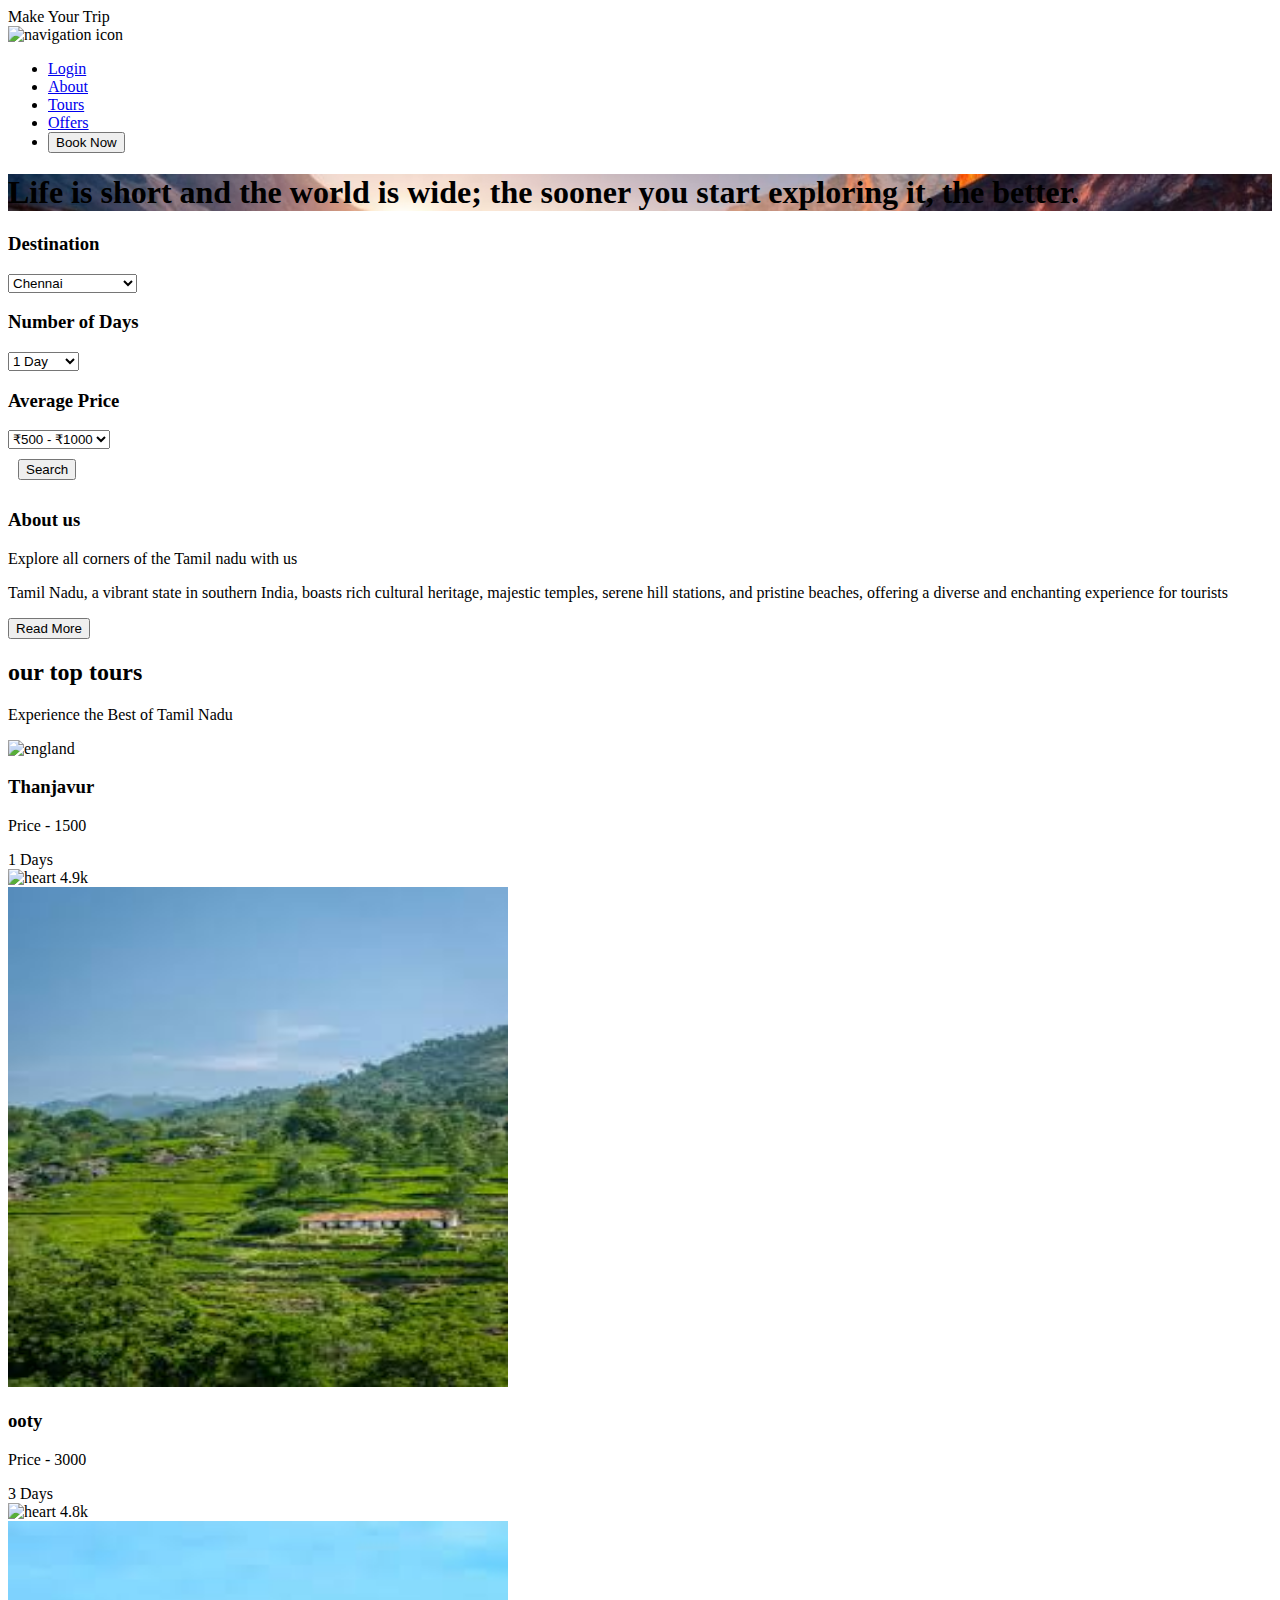
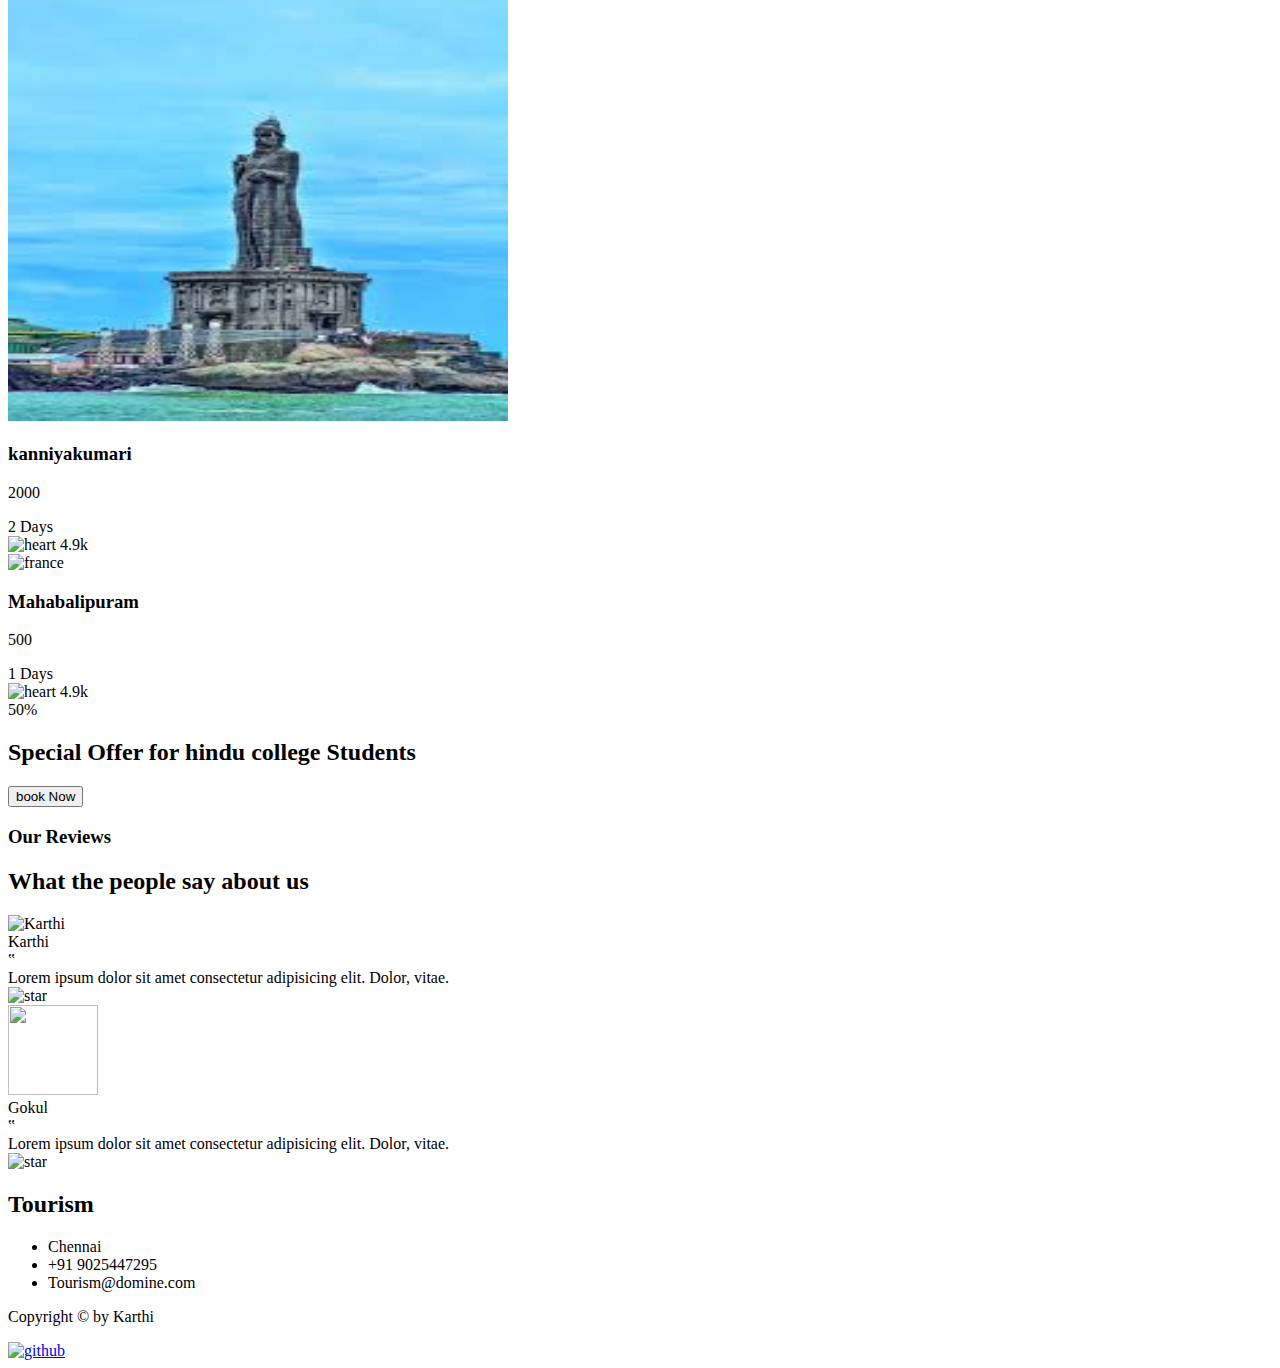
==== home.html @ dec65b65 "final update" ====
<!DOCTYPE html>
<html lang="en">
  
<head>
  <meta charset="UTF-8" />
  <meta http-equiv="X-UA-Compatible" content="IE=edge" />
  <meta name="viewport" content="width=device-width, initial-scale=1.0" />
  <meta name="description"
    content="Turismo reponsive website build using HTML5, CSS3 and Javascript. The complete layout of the page is build using grid layout and flexbox with some cool animations" />
  <link rel="icon" type="image/png" sizes="32x32" href="/favicon.png" />
  <link rel="stylesheet" href="font/stylesheet.css" media="screen" />
  <link rel="stylesheet" href="css/style.css" media="screen" />
  <title>Make Your Trip</title>
  <style>
  .section-hero {
    background-image: url('bg1.jpg');
    background-size: cover; 
    background-position: center; /* Centers the image */
    background-repeat: no-repeat; /* Prevents the image from repeating */
  }
</style>
  
</head>

<body>
  <!-- HEADER -->
  <header class="header">
    <div class="container">
      <div class="navigation">
        <div class="logo">Make Your Trip</div>
        <img src="img/nav-icon.svg" class="nav-icon" alt="navigation icon" width="30" height="30" />
        <ul>
          <li><a href="Login.html" class="link active">Login</a></li>
          <li>
            <a href="#about"> About </a>
          </li>
          <li>
            <a href="#tours"> Tours </a>
          </li>
          <li>
            <a href="#offers"> Offers </a>
          </li>
          <li>
            <button class="btn" id="book_now">Book Now</button>
          </li>

          <!-- <li><a href="#home" class="link " id="homebut" onclick="changeBackround()">Home</a></li>
          <li><a href="#offers" class="link">Tours</a></li>
          <li><a href="#about" class="link">About</a></li> -->
        </ul>
      </div>
    </div>
  </header>

  <main>
    <!-- SECTION HERO -->
    <section class="section-hero">
      <div class="container">
        <div class="hero-content">

          <h1 class="heading heading--1 margin-bottom">
            Life is short and the world is wide; the sooner you start exploring it, the better.
          </h1>
        </div>
      </div>
    </section>

    <!-- SECTION SEARCH -->
    <section class="section-search">
      <div class="container search-box">
        <!-- Destination -->
        <div class="wrapper">
          <h3>Destination</h3>
          <div class="custom-select">
            <select class="destination">
              <option value="Chennai">Chennai</option>
              <option value="Madurai">Madurai</option>
              <option value="Thanjavur">Thanjavur</option>
              <option value="Pondicherry">Pondicherry</option>
              <!-- Dindigul -->
              <option value="Dindigul">Dindigul</option>
              <!-- Nilgiris -->
              <option value="Nilgiris">Nilgiris</option>
              <!-- Ramanathapuram  -->
              <option value="Ramanathapuram">Ramanathapuram</option>
              <!-- Kanchipuram -->
              <option value="Kanchipuram">Kanchipuram</option>

            </select>
            <span class="arrow"></span>
          </div>
        </div>

        <!-- Number of Days -->
        <div class="wrapper">
          <h3>Number of Days</h3>
          <div class="custom-select">
            <select class="days">
              <option value="1">1 Day</option>
              <option value="2">2 Days</option>
              <option value="3">3 Days</option>
              <option value="4">4 Days</option>
              <option value="5">5 Days</option>
              <option value="6">6 Days</option>
              <option value="1 week">1 Week</option>
              <option value="2 week">2 Week</option>
              <option value="3 week">3 Week</option>
              <option value="1 month">1 Month</option>
            </select>
            <span class="arrow"></span>
          </div>
        </div>

        <!-- Average Price -->
        <div class="wrapper">
          <h3>Average Price</h3>
          <div class="custom-select">
            <!-- <br></br> -->
            <select class="average-price">
              <!-- ₹500 -->
              <!-- <br></br> -->
              <option value="200">₹500 - ₹1000</option>
              <option value="500">₹1k - ₹2k</option>
              <option value="1000">₹2k - ₹3k</option>
              <option value="1000">₹3k - ₹4k</option>
              <option value="1000">₹4k - ₹5k</option>
              <option value="1000">₹5k - ₹6k</option>
              <option value="1000">₹6k - ₹7k</option>
              <option value="1000">₹7k - ₹8k</option>
              <option value="1000">₹8k - ₹9k</option>
              <option value="1000">₹9k - ₹10k</option>
              <option value="1000">₹10k - ₹20k</option>
              <option value="1000">₹20k - ₹40k</option>
              <option value="1000">₹40k - ₹80k</option>
              <option value="1000">₹80k - ₹1Lac</option>
            </select>
            <span class="arrow"></span>
          </div>
        </div>
        <div>
          <button class="btn" id="searchBtn" class="searchBtn" onclick="passSelectedOption()" style="margin: 10px;">Search</button>
        </div>

      </div>
    </section>

    <!-- SECTION ABOUT -->
    <section class="section-about" id="about">
      <div class="container about-box" data-aos="fade-up">
        <div class="about-box__heading">
          <h3 class="color-blue margin-bottom">About us</h3>
          <div class="heading heading--1 capitalize">
            Explore all corners of the Tamil nadu with us
          </div>
        </div>
        <div class="about-box__content">
          <p class="margin-bottom">
            Tamil Nadu, a vibrant state in southern India, boasts rich cultural heritage, majestic temples, serene hill
            stations, and pristine beaches, offering a diverse and enchanting experience for tourists
          </p>
          <button class="btn btn--secondary">Read More</button>
        </div>
      </div>
    </section>

    <!-- SECTION TOURS -->
    <section class="section-tours" id="tours">
      <div class="container tour-box" data-aos="fade-up">
        <header class="tour-box__heading">
          <h2 class="heading heading--2 color-blue margin-bottom">
            our top tours
          </h2>
          <p>
            Experience the Best of Tamil Nadu
          </p>
        </header>

        <article class="tour-box__cards">
          <div class="t-card" data-aos="flip-left" data-aos-duration="1000">
            <img src="./img/Thanjavur.jpg" alt="england" width="500" height="500" class="t-card__img" />

            <div class="t-card__content">
              <div class="t-card__title">
                <h3 class="name">Thanjavur</h3>
                <p class="price">Price - 1500</p>
              </div>

              <div class="t-card__items">
                <div class="days">1 Days</div>
                <div class="likes">
                  <img src="img/heart.svg" alt="heart" width="20" height="20" />
                  4.9k
                </div>
              </div>
            </div>
          </div>

          <div class="t-card" data-aos="flip-left" data-aos-duration="1000">
            <img src="img/ooty.jpeg" alt="ooty" width="500" height="500" class="t-card__img" />

            <div class="t-card__content">
              <div class="t-card__title">
                <h3 class="name">ooty</h3>
                <p class="price">Price - 3000</p>
              </div>

              <div class="t-card__items">
                <div class="days">3 Days</div>
                <div class="likes">
                  <img src="img/heart.svg" alt="heart" width="20" height="20" />
                  4.8k
                </div>
              </div>
            </div>
          </div>

          <div class="t-card" data-aos="flip-left" data-aos-duration="1000">
            <img src="kanniyakumari.jpeg" alt="england" width="500" height="500" class="t-card__img" />

            <div class="t-card__content">
              <div class="t-card__title">
                <h3 class="name">kanniyakumari</h3>
                <p class="price">2000</p>
              </div>

              <div class="t-card__items">
                <div class="days">2 Days</div>
                <div class="likes">
                  <img src="img/heart.svg" alt="heart" width="20" height="20" />
                  4.9k
                </div>
              </div>
            </div>
          </div>

          <div class="t-card" data-aos="flip-left" data-aos-duration="1000">
            <img src="./img/mahabalipuram.jpg" alt="france" width="500" height="500" class="t-card__img" />

            <div class="t-card__content">
              <div class="t-card__title">
                <h3 class="name">Mahabalipuram</h3>
                <p class="price">500</p>
              </div>



              <div class="t-card__items">
                <div class="days">1 Days</div>
                <div class="likes">
                  <img src="img/heart.svg" alt="heart" width="20" height="20" />
                  4.9k
                </div>
              </div>
            </div>
          </div>
        </article>
      </div>
    </section>

    <!-- SECTION OFFER -->
    <section class="section-offer" id="offers">
      <div class="container offer-box">
        <div class="offer-box__percentage" data-aos="zoom-in">50%</div>
        <div class="offer-box__content" data-aos="fade-up">
          <h2 class="heading heading--2">
            Special Offer for <b>hindu college</b> Students
          </h2>
          <button class="btn">book Now</button>
        </div>
      </div>
    </section>

    <!-- SECTION REVIEW -->
    <section class="section-review">
      <div class="container review-box" data-aos="fade-up">
        <header class="review-header">
          <h3 class="color-blue">Our Reviews</h3>
          <h2 class="heading heading--2">What the people say about us</h2>
        </header>

        <article class="review-cards">
          <div class="r-card">
            <img src="./img/Karthi.jpeg" alt="Karthi" class="r-card__img" width="90" height="90" />
            <div class="r-card__name">Karthi</div>
            <span class="quot">&#8223;</span>
            <div class="r-card__description">
              Lorem ipsum dolor sit amet consectetur adipisicing elit. Dolor,
              vitae.
            </div>
            <div class="r-card__rating">
              <img src="img/star-grp.svg" alt="star" width="100" height="30" />
            </div>
          </div>

          <div class="r-card">
            <img src="./img/Gokul.jpeg" alt="" class="r-card__img" width="90" height="90" />
            <div class="r-card__name">Gokul</div>
            <span class="quot">&#8223;</span>
            <div class="r-card__description">
              Lorem ipsum dolor sit amet consectetur adipisicing elit. Dolor,
              vitae.
            </div>
            <div class="r-card__rating">
              <img src="img/star-grp.svg" alt="star" width="100" height="30" />
            </div>
          </div>
        </article>
      </div>
    </section>
  </main>

  <!-- SECTION FOOTER -->
  <footer class="section-footer">
    <div class="footer-box container">
      <div class="contact-details">
        <h2 class="heading heading--2 margin-bottom">Tourism</h2>
        <ul class="contact-data">
          <li class="location">Chennai</li>
          <li class="phone">+91 9025447295</li>
          <li class="email">Tourism@domine.com</li>
        </ul>
      </div>

      <div class="legel">
        <p class="text">Copyright &copy; by Karthi&nbsp;</p>
        <a href="https://github.com/Manoranjan-D/responsive-website-tourism">
          <img src="img/github.svg" alt="github" class="github" width="35" height="35" />
        </a>
      </div>
    </div>
  </footer>

  <!-- SCRIPT -->
  <script>
    const destinationSelect = document.querySelector(".destination");
    const daysSelect = document.querySelector(".days");
    const averagePriceSelect = document.querySelector(".average-price");
    const search = document.querySelector(".seatchBtn")

    // Add event listeners to the select elements
    search.addEventListener("click", passSelectedOption);

    function passSelectedOption() {
      const destination = destinationSelect.value;
      const days = daysSelect.value;
      const averagePrice = averagePriceSelect.value;
      console.log(`Destination: ${destination}, Days: ${days}, Average Price: ${averagePrice}`);
      const queryParams = new URLSearchParams({
        destination,
        days,
        averagePrice,
      });
      window.location.href = `index2.html?${queryParams}`;
    }
  </script>

  <script src="./search.js"></script>
</body>

</html>
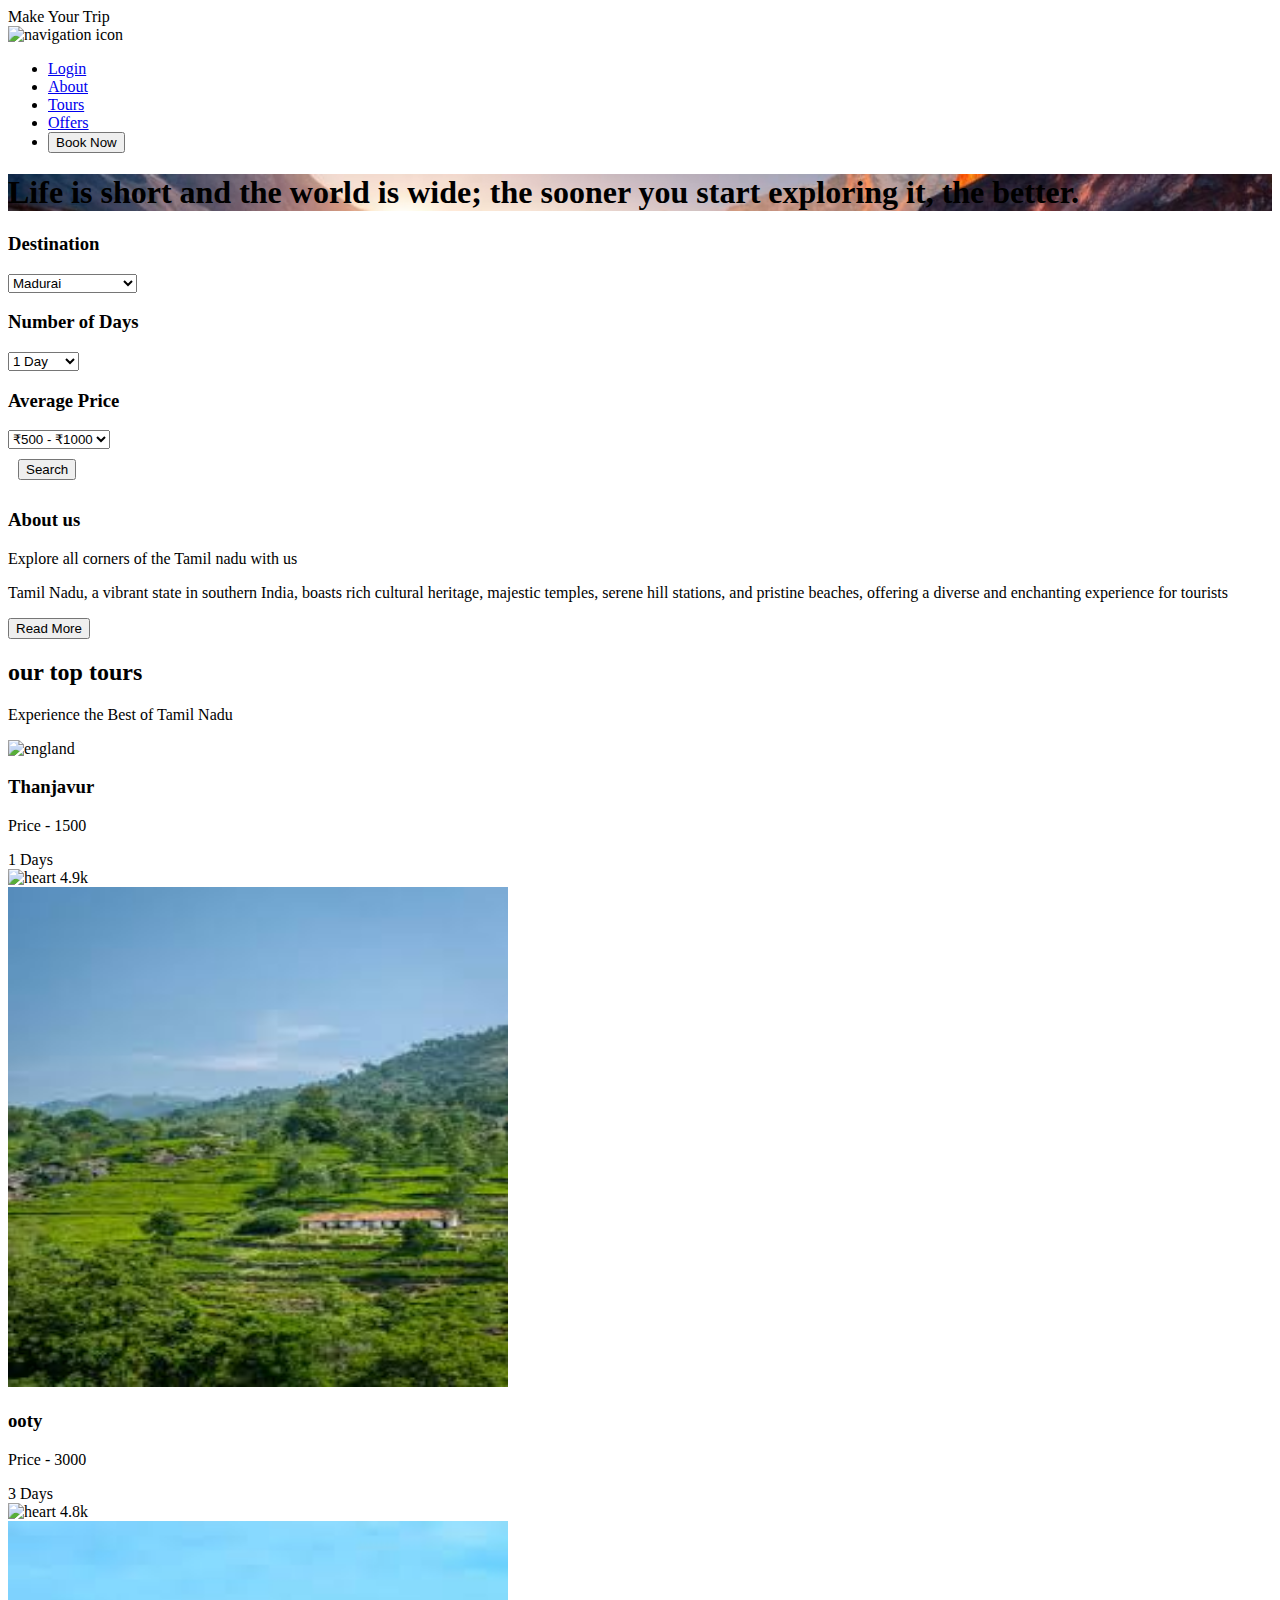
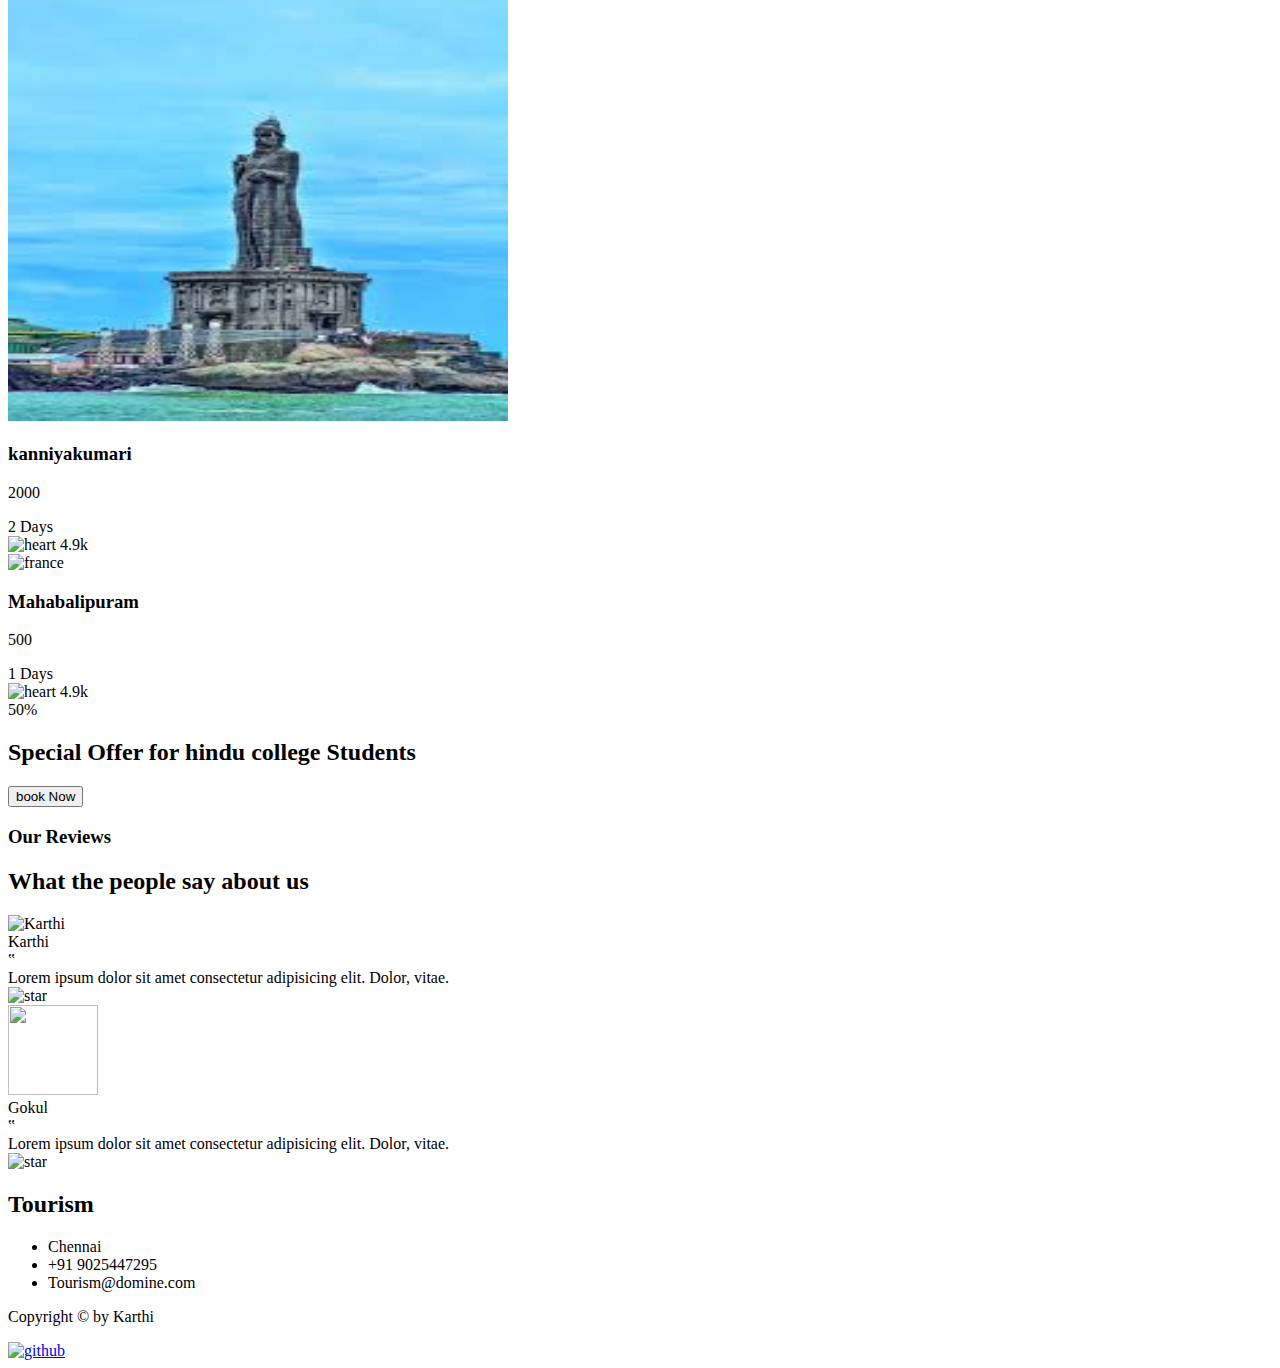
==== commit 0f989550: "ui" ====
--- a/home.html
+++ b/home.html
@@ -1,6 +1,6 @@
 <!DOCTYPE html>
 <html lang="en">
-  
+
 <head>
   <meta charset="UTF-8" />
   <meta http-equiv="X-UA-Compatible" content="IE=edge" />
@@ -12,14 +12,16 @@
   <link rel="stylesheet" href="css/style.css" media="screen" />
   <title>Make Your Trip</title>
   <style>
-  .section-hero {
-    background-image: url('bg1.jpg');
-    background-size: cover; 
-    background-position: center; /* Centers the image */
-    background-repeat: no-repeat; /* Prevents the image from repeating */
-  }
-</style>
-  
+    .section-hero {
+      background-image: url('bg1.jpg');
+      background-size: cover;
+      background-position: center;
+      /* Centers the image */
+      background-repeat: no-repeat;
+      /* Prevents the image from repeating */
+    }
+  </style>
+
 </head>
 
 <body>
@@ -73,18 +75,21 @@
           <h3>Destination</h3>
           <div class="custom-select">
             <select class="destination">
-              <option value="Chennai">Chennai</option>
+
               <option value="Madurai">Madurai</option>
               <option value="Thanjavur">Thanjavur</option>
               <option value="Pondicherry">Pondicherry</option>
               <!-- Dindigul -->
               <option value="Dindigul">Dindigul</option>
+              <!-- chennai -->
+              <option value="Chennai">Chennai</option>
               <!-- Nilgiris -->
               <option value="Nilgiris">Nilgiris</option>
               <!-- Ramanathapuram  -->
               <option value="Ramanathapuram">Ramanathapuram</option>
               <!-- Kanchipuram -->
               <option value="Kanchipuram">Kanchipuram</option>
+
 
             </select>
             <span class="arrow"></span>
@@ -138,7 +143,8 @@
           </div>
         </div>
         <div>
-          <button class="btn" id="searchBtn" class="searchBtn" onclick="passSelectedOption()" style="margin: 10px;">Search</button>
+          <button class="btn" id="searchBtn" class="searchBtn" onclick="passSelectedOption()"
+            style="margin: 10px;">Search</button>
         </div>
 
       </div>
